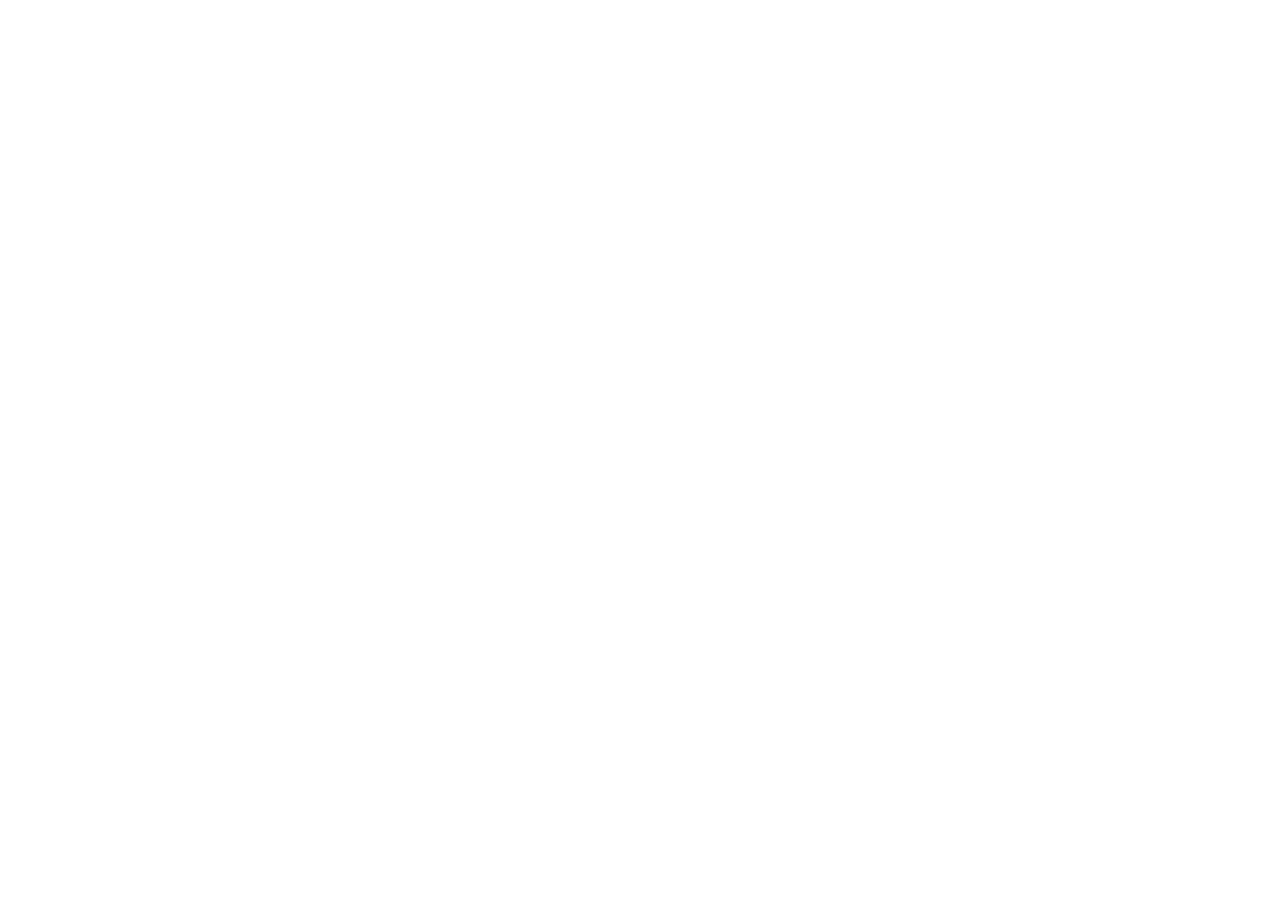
==== about.html @ aa21eae3 "Set liners for Html,CSS and javascript" ====
<!DOCTYPE html>
<html lang="en">
<head>
  <meta charset="UTF-8">
  <meta http-equiv="X-UA-Compatible" content="IE=edge">
  <meta name="viewport" content="width=device-width, initial-scale=1.0">
  <title>About</title>
</head>
<body>
  
</body>
</html>
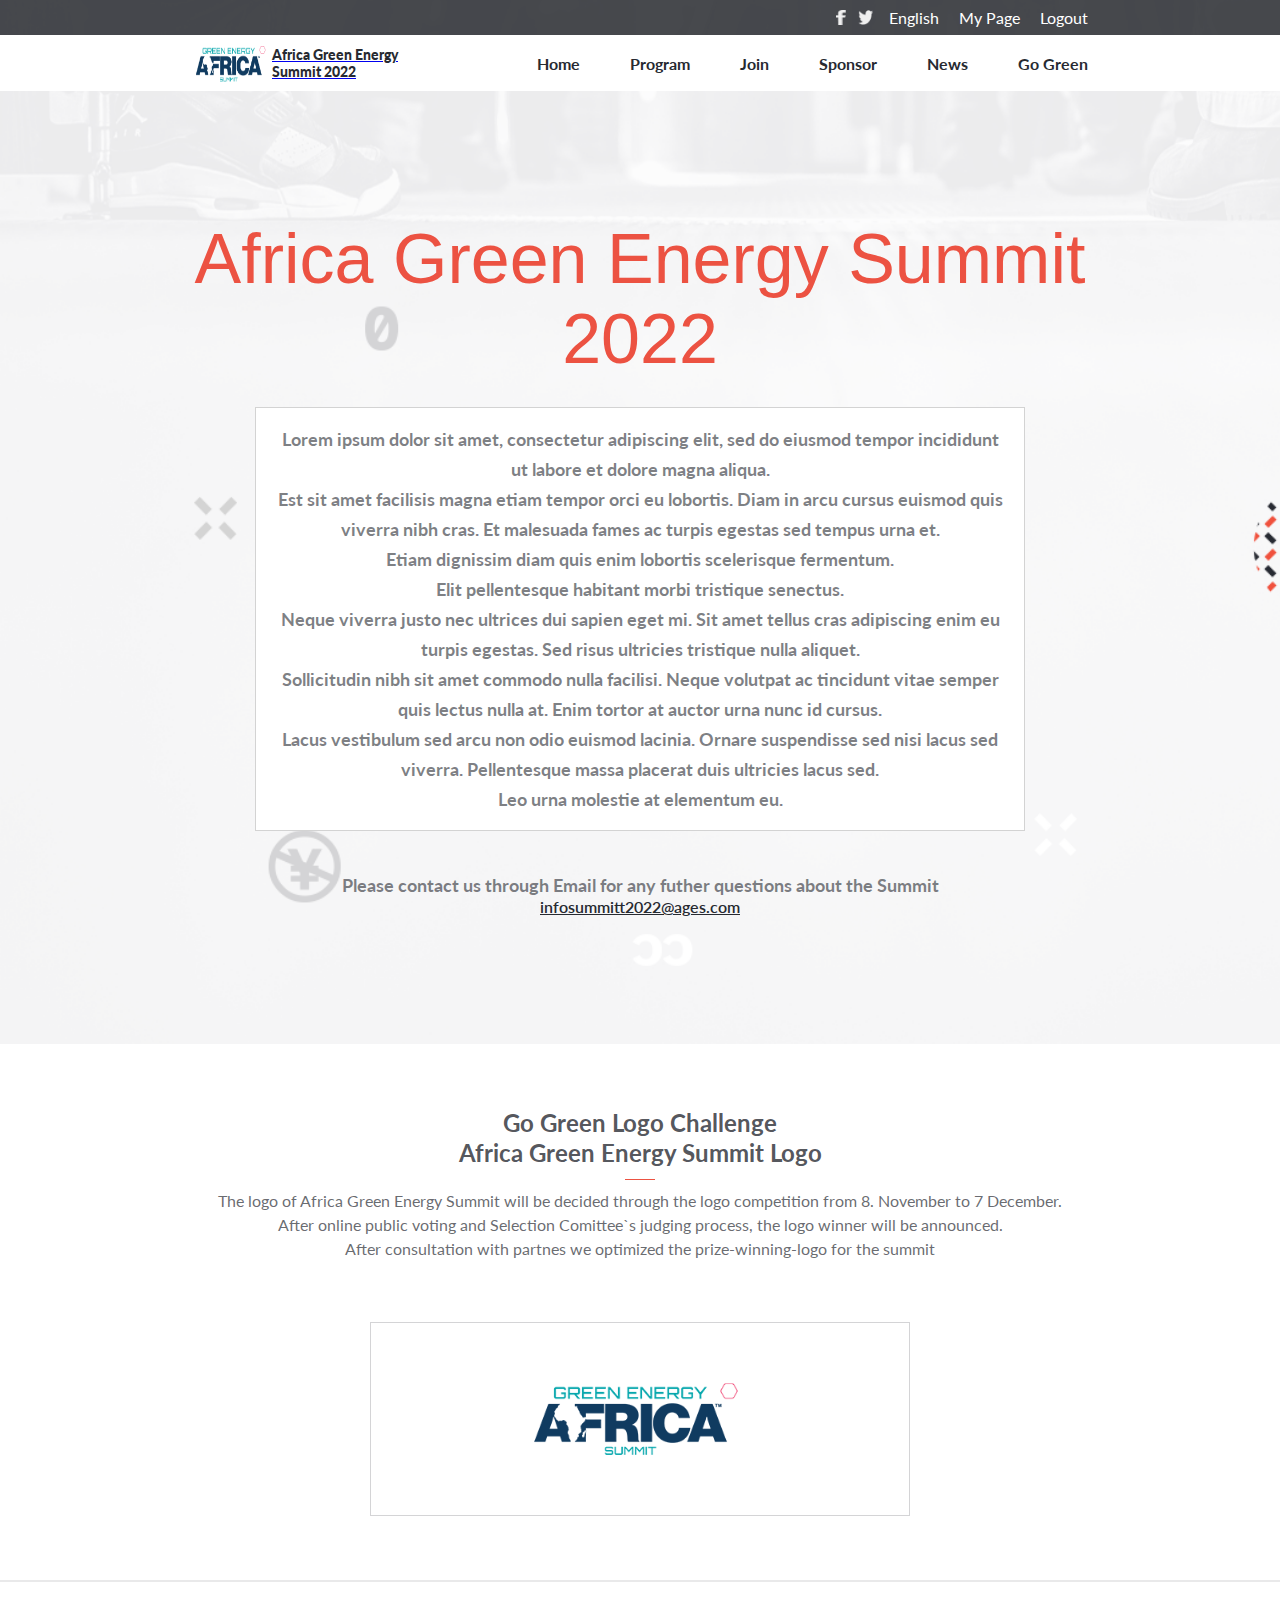
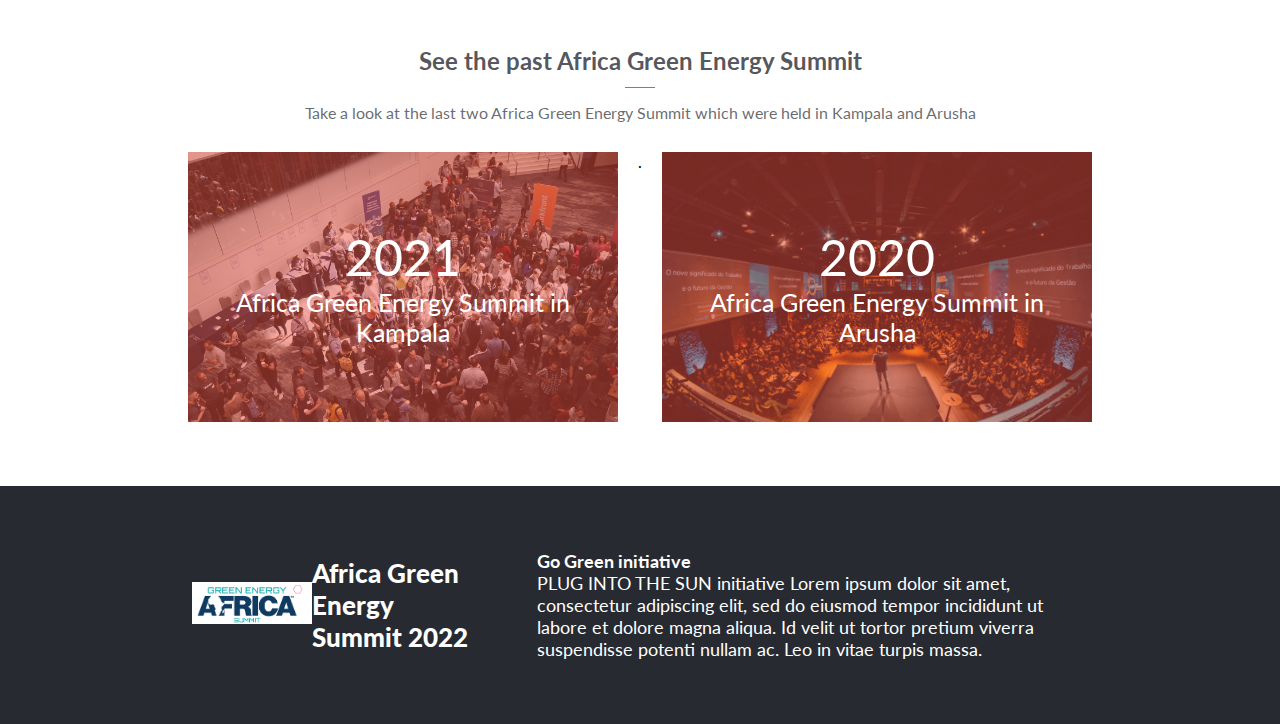
==== commit 0b65c8a1: "Add html and css for he webpage" ====
--- a/about.html
+++ b/about.html
@@ -1,12 +1,185 @@
 <!DOCTYPE html>
 <html lang="en">
+
 <head>
-  <meta charset="UTF-8">
-  <meta http-equiv="X-UA-Compatible" content="IE=edge">
-  <meta name="viewport" content="width=device-width, initial-scale=1.0">
-  <title>About</title>
+    <meta charset="UTF-8">
+    <meta http-equiv="X-UA-Compatible" content="IE=edge">
+    <meta name="viewport" content="width=device-width, initial-scale=1.0">
+    <link href="http://fonts.cdnfonts.com/css/cocogoose?styles=44178" rel="stylesheet">
+    <link rel="preconnect" href="https://fonts.googleapis.com">
+    <link rel="preconnect" href="https://fonts.gstatic.com" crossorigin>
+    <link
+        href="https://fonts.googleapis.com/css2?family=Lato:ital,wght@0,100;0,300;0,400;0,700;0,900;1,100;1,300;1,400;1,700;1,900&display=swap"
+        rel="stylesheet">
+    <link rel="stylesheet" href="style.css">
+    <title>About</title>
 </head>
+
 <body>
-  
+    <header>
+        <div id="heading">
+            <div class="headingImg">
+                <img src="img/logos/facebook.png" class='fb' alt="Facebook logo image">
+                <img src="img/logos/twitter.png" class="twt" alt="twitter logo image">
+            </div>
+            <ul class="headingList">
+                <li>English</li>
+                <li>My Page</li>
+                <li>Logout</li>
+            </ul>
+        </div>
+        <nav class="mobileMenu">
+            <img src="img/buttons/mobile_menu.png" id="abtnImg" alt="Hamburger type button to display menu">
+            <a href="index.html">
+                <div class="logo hide">
+                    <img src="img/logos/icon.png" alt="3d Logo">
+                    <p class="logoText">Africa Green Energy<br> Summit 2022</p>
+                </div>
+            </a>
+            <ul class="navList hide">
+                <li><a href="index.html" class="listAnchor">Home</a></li>
+                <li><a href="index.html" class="listAnchor">Program</a></li>
+                <li><a href="index.html" class="listAnchor">Join</a></li>
+                <li><a href="index.html" class="listAnchor">Sponsor</a></li>
+                <li><a href="index.html" class="listAnchor">News</a></li>
+                <li><a href="index.html" class="listAnchor">Go Green</a></li>
+            </ul>
+        </nav>
+        <div class='abouttxtContainer'>
+            <h1 class="txtGreeting hideAll ">"GO Green today"</h1>
+            <div>
+                <h2 class='atextTitle'>Africa Green Energy Summit 2022</h2>
+            </div>
+            <div class="atxtParagraph">
+                <p class="atxtParagraphp hideAll">Lorem ipsum dolor sit amet consectetur adipisicing elit. In omnis
+                    magnam debitis quam aliquid
+                    illo illum tempora amet sapiente, libero quod quisquam quis ipsam repellat laboriosam totam vel
+                    maxime dolore.
+                </p>
+                <p class="atxtParagraphp longTxt">Lorem ipsum dolor sit amet, consectetur adipiscing elit, sed do
+                    eiusmod tempor incididunt <br> ut labore et dolore magna aliqua. <br> Est sit amet facilisis magna
+                    etiam tempor orci eu lobortis. Diam in arcu cursus euismod quis viverra nibh cras. Et malesuada
+                    fames ac turpis egestas sed tempus urna et.<br> Etiam dignissim diam quis enim lobortis scelerisque
+                    fermentum. <br> Elit pellentesque habitant morbi tristique senectus.<br> Neque viverra justo nec
+                    ultrices dui sapien eget mi. Sit amet tellus cras adipiscing enim eu turpis egestas. Sed risus
+                    ultricies tristique nulla aliquet.<br> Sollicitudin nibh sit amet commodo nulla facilisi. Neque
+                    volutpat ac tincidunt vitae semper quis lectus nulla at. Enim tortor at auctor urna nunc id cursus.
+                    <br>Lacus vestibulum sed arcu non odio euismod lacinia. Ornare suspendisse sed nisi lacus sed
+                    viverra. Pellentesque massa placerat duis ultricies lacus sed.<br> Leo urna molestie at elementum
+                    eu.
+                </p>
+            </div>
+            <div class="aboutContact">
+                <p class="aboutContactP hideAll">Please contact us through Email <br> for any futher questions about <br>
+                    Africa Green Energy
+                    Summit
+                    2022</p>
+
+                <p class="aboutContactP longTxt">Please contact us through Email for any futher questions about the
+                    Summit </p>
+
+                <p class="underline">infosummitt2022@ages.com</p>
+            </div>
+        </div>
+    </header>
+    <section id="aboutLogoInfo">
+        <h2>Go Green Logo Challenge <br>  Africa Green Energy Summit  Logo</h2>
+        <div class="separator"></div>
+        <p class="logedetails hideAll">The  Africa Green Energy Summit  <br> welcomes logo designers for a
+            competition  to design our Go Green logo<br> from 8. June to 7 July.</p>
+        <div class="ltxtCont longTxt">
+            <p class="longTxt logolongtxt">The logo of Africa Green Energy Summit will be decided through the logo
+                competition from 8. November to 7 December.</p>
+
+            <p class="longTxt logolongtxt">After online public voting and Selection Comittee`s judging process, the logo
+                winner will be announced.</p>
+            <p class="logolongtxt longTxt">After consultation with partnes we optimized the prize-winning-logo for the summit
+               </p>
+        </div>
+        <div class="logodisplay">
+            <div id="crLogo1">
+                <a href="index.html"><img src="img/logos/developerLogo.png" alt="3d systems logo"></a>
+
+            </div>
+        </div>
+    </section>
+    <div class="Sectionseparator"></div>
+    <section id="pastSection">
+        <h2>See the past Africa Green Energy  Summit</h2>
+        <div class="separator"></div>
+        <p class="logedetails">Take a look at the last two Africa Green Energy  Summit which were held in Kampala and Arusha
+        </p>
+        <div class="eventPicCont">
+            <div class="eventPic">
+                <span class="dateLast">2021 <br> <span class="dateLastTxt"> Africa Green Energy Summit in Kampala
+                    </span></span>
+            </div>.
+            <div class="eventPic2">
+                <span class="dateLast">2020 <br> <span class="dateLastTxt"> Africa Green Energy Summit in Arusha
+                        </span></span>
+            </div>
+        </div>
+    </section>
+    <section id="apartners">
+        <h2 id='partnersh2'>Partner</h2>
+        <div id='partnersimgcont'>
+            <img class='partnersimg' src="img/logos/mozilla.png" alt="mozilla logo">
+            <img class='partnersimg' src="img/logos/airbnb.png" alt="air bnd logo">
+            <img src="img/logos/g.png" class='partnersimg' alt="google logo">
+            <img src="img/logos/naver.png" alt="naver logo" class='partnersimg'>
+            <img src="img/logos/daumkakao.png" alt="" class='partnersimg'>
+        </div>
+    </section>
+    <div class="hideAll">
+        <footer id="copyRight">
+           
+            <div id="crLogo">
+              <a href="index.html"><img id="crLogoimg" src="img/logos/icon.png" alt="3d systems logo"></a>
+              <p  class="crTxtLogo">Africa Green Energy Summit<br>Summit 2022</p>
+            </div>
+          
+            <div id="crTxt">
+              <h3 class="crtTxt">Go Gteen initiative</h3>
+              <p class="crtTxt hideAll">Plug into the sun initiative</p>
+              <p class="crtTxt hideText">PLUG INTO THE SUN initiative Lorem ipsum dolor sit amet, consectetur adipiscing elit, sed do eiusmod tempor incididunt ut labore et dolore magna aliqua. Id velit ut tortor pretium viverra suspendisse potenti nullam ac. Leo in vitae turpis massa.</p>
+            </div>
+            
+          </footer>
+    </div>
+    <div class="">
+        <div id="acopyRight">
+            <div id="acrLogo">
+                <a href="index.html"><img id='acrlogoimg' src="img/logos/icon.png" alt="3d systems logo"></a>
+                <p class="acrTxtLogo">Africa Green Energy<br>Summit 2022</p>
+            </div>
+            <div id="acrTxt">
+                <h3 class="acrtTxt">Go Green initiative</h3>
+                <p class="acrtTxt hideAll">Plug into the sun initiative</p>
+                <p class="acrtTxt hideText">PLUG INTO THE SUN initiative Lorem ipsum dolor sit amet, consectetur
+                    adipiscing
+                    elit, sed do eiusmod tempor incididunt ut labore et dolore magna aliqua. Id velit ut tortor pretium
+                    viverra suspendisse potenti nullam ac. Leo in vitae turpis massa.</p>
+            </div>
+        </div>
+    </div>
+
+
+    <div id="amenu" class="active">
+        <div class="menu-cont" id="menuList">
+            <div id="iconMenu">
+                <img src="img/icons/close.png" class="amenuClose" alt="icone-menu">
+            </div>
+            <ul>
+                <li class="amenuClose"><a href="index.html">Home</a></li>
+                <li class="amenuClose"><a href="index.html">Program</a></li>
+                <li class="amenuClose"><a href="index.html">Join</a></li>
+                <li class="amenuClose"><a href="index.html">Sponsor</a></li>
+                <li class="amenuClose"><a href="index.html">News</a></li>
+                <li class="amenuClose"><a href="index.html">Go Green</a></li>
+            </ul>
+        </div>
+    </div>
+    <script src="mainAbout.js"></script>
 </body>
+
 </html>--- a/style.css
+++ b/style.css
@@ -0,0 +1,1401 @@
+* {
+  margin: 0;
+  padding: 0;
+}
+
+body {
+  font-family: 'Lato', sans-serif;
+}
+
+h1 {
+  color: rgb(160, 59, 59);
+}
+
+header {
+  display: flex;
+  flex-direction: column;
+  background-image: url('img/backgrounds/header.png');
+  background-size: cover;
+  background-repeat: no-repeat;
+}
+
+.mobileMenu {
+  margin-top: 5%;
+  margin-left: 7%;
+  /* position: fixed; */
+}
+
+.heading {
+  position: fixed;
+}
+
+.logoText {
+  font-size: 14px;
+  color: #272a31;
+}
+
+#btnImg,
+#abtnImg {
+  width: 20px;
+  cursor: pointer;
+}
+
+.txtContainer {
+  display: flex;
+  flex-direction: column;
+  margin-top: 10%;
+  margin-left: 7%;
+  margin-right: 7%;
+}
+
+.txtGreeting {
+  display: flex;
+  flex-direction: row;
+  font-weight: 500;
+  font-size: 24px;
+  color: #ec5242;
+}
+
+.textTitle {
+  display: flex;
+  flex-direction: row;
+  font-family: 'Cocogoose', sans-serif;
+  font-weight: 700;
+  font-size: 32px;
+  background-image: url('img/backgrounds/textbg.jpg');
+  background-clip: border-box;
+  background-repeat: no-repeat;
+  -webkit-background-clip: text;
+  -webkit-text-fill-color: transparent;
+}
+
+.txtParagraph {
+  display: flex;
+  flex-direction: row;
+  margin-top: 8px;
+  padding: 16px;
+  border: 2px solid #fff;
+}
+
+.txtParagraph p {
+  display: flex;
+  flex-direction: row;
+  font-weight: bold;
+  font-size: 16px;
+  line-height: 24px;
+  color: rgba(33, 33, 33, 0.5);
+}
+
+.dateContainer {
+  padding: 20px 0 0 0;
+}
+
+.txtDate {
+  display: flex;
+  flex-direction: row;
+  font-weight: 500;
+  font-size: 20px;
+  color: rgba(33, 33, 33, 0.7);
+  font-family: 'Cocogoose', sans-serif;
+}
+
+.txtDirection {
+  display: flex;
+  flex-direction: row;
+  margin-top: 8px;
+  margin-bottom: 100px;
+}
+
+.txtDirection p {
+  display: flex;
+  flex-direction: row;
+  font-weight: bold;
+  font-size: 16px;
+  color: rgba(33, 33, 33, 0.5);
+}
+
+#mainProgram {
+  display: flex;
+  flex-direction: column;
+  background-image: url('img/backgrounds/pattern.jpg');
+  background-size: 100%;
+  padding: 15% 5% 15% 5%;
+}
+
+.mainTitle {
+  display: flex;
+  flex-direction: row;
+  align-items: center;
+  justify-content: center;
+  font-size: 30px;
+  font-weight: normal;
+  color: #d3d3d3;
+  margin-bottom: 15%;
+}
+
+#programs {
+  display: flex;
+  flex-direction: column;
+  gap: 20px;
+}
+
+.progResume {
+  display: flex;
+  flex-direction: row;
+  justify-content: space-between;
+  gap: 12px;
+  padding: 8px;
+  background-color: rgba(94, 91, 91, 0.5);
+}
+
+.flexItem1 {
+  display: flex;
+  flex-direction: row;
+  align-self: center;
+  width: 20%;
+}
+
+.flexItem2 {
+  display: flex;
+  flex-direction: row;
+  align-self: center;
+  width: 55%;
+}
+
+.progH2 {
+  color: #ec5242;
+  font-size: 16px;
+}
+
+.progP {
+  color: #d3d3d3;
+  font-size: 15px;
+}
+
+.progImgSize {
+  height: 50px;
+  width: 50px;
+}
+
+.btnContainer {
+  display: flex;
+  flex-direction: row;
+  justify-content: center;
+  align-items: center;
+  margin-top: 10%;
+}
+
+.mobileBtn {
+  display: flex;
+  flex-direction: row;
+  justify-content: center;
+  align-items: center;
+  background-color: #ec5242;
+  color: #fff;
+  padding: 20px;
+  font-size: 16px;
+}
+
+#speakers {
+  display: flex;
+  flex-direction: column;
+  margin: 5% 5% 15% 5%;
+}
+
+#speakerResume {
+  display: flex;
+  flex-direction: column;
+  gap: 20px;
+  margin-bottom: 40px;
+}
+
+.speakerTitleContainer {
+  display: flex;
+  flex-direction: row;
+  justify-content: center;
+  align-items: center;
+  margin: 15% 5% 15% 5%;
+}
+
+.speakersTitle {
+  display: flex;
+  flex-direction: row;
+  justify-content: center;
+  align-items: center;
+  font-size: 30px;
+  font-weight: 700;
+  color: #272a31;
+}
+
+.spekerResume {
+  display: flex;
+  flex-direction: column;
+  justify-content: center;
+}
+
+.expositor {
+  display: flex;
+  flex-direction: row;
+  gap: 10px;
+}
+
+.expositorImg {
+  display: flex;
+  flex-direction: column;
+  background-color: #fff;
+  background-repeat: no-repeat;
+  width: 100px;
+}
+
+.expositorTxt {
+  display: flex;
+  flex-direction: column;
+  font-size: 20px;
+  flex: 2;
+}
+
+.expositorTxt h2 {
+  font-size: inherit;
+  color: #272a31;
+}
+
+.expositorTxt h3 {
+  font-size: small;
+  color: #ec5242;
+}
+
+.expositorTxt p {
+  font-size: small;
+  margin-top: 7px;
+  color: #272a31;
+}
+
+.hide,
+.longTxt {
+  display: none;
+}
+
+.hideExponents {
+  display: none;
+  flex-direction: column;
+  gap: 20px;
+}
+
+#exponentSample {
+  display: flex;
+  flex-direction: column;
+  gap: 20px;
+}
+
+.seeMore {
+  display: flex;
+  flex-direction: row;
+  justify-content: center;
+  align-items: center;
+  border: 1px solid #d3d3d3;
+  background-color: #fff;
+  padding: 10px;
+
+  /* margin-top: 20px; */
+  font-size: 12px;
+  font-family: 'Lato', sans-serif;
+  color: #272a31;
+  gap: 5px;
+}
+
+.logodisplay img {
+  width: 80%;
+}
+
+.eventPic img,
+.eventPic2 {
+  width: 100%;
+}
+
+#seeMore img {
+  width: 10px;
+}
+
+#heading {
+  display: none;
+}
+
+#seeProgram {
+  display: none;
+  flex-direction: row;
+  margin-top: 0;
+  margin-bottom: 0;
+}
+
+.menu-cont ul li a {
+  text-decoration: none;
+  color: #ec5242;
+}
+
+#seeProgram a {
+  color: #d3d3d3;
+}
+
+#menu,
+#amenu {
+  top: 0;
+  position: fixed;
+  background-image: url('img/backgrounds/header.png');
+  width: 100%;
+  transition: all 0.5s ease;
+}
+
+#iconMenu {
+  margin: 40px 50px 10px 50px;
+  position: relative;
+  z-index: 10;
+}
+
+#iconMenu img {
+  vertical-align: top;
+  width: 40px;
+  cursor: pointer;
+}
+
+#crLogoimg {
+  width: 70px;
+}
+
+#acrlogoimg {
+  width: 120px;
+}
+
+.partnersimg {
+  max-width: 100px;
+}
+
+#iconMenu img:hover {
+  background-color: #d3d3d3;
+}
+
+.menu-cont {
+  height: 100vh;
+  position: relative;
+  top: 0;
+  left: 0;
+  transition: all 0.5s ease;
+}
+
+.menu-cont ul {
+  padding: 0 0 20px 0;
+  list-style: none;
+}
+
+.menu-cont ul li {
+  font-size: 30px;
+  font-weight: 900;
+  text-decoration: none;
+  padding: 20px 50px;
+  cursor: pointer;
+}
+
+.menu-cont ul li:hover {
+  background-color: #d3d3d3;
+}
+
+.active {
+  transform: translate(-768px);
+}
+
+#partners,
+#apartners {
+  display: flex;
+  flex-direction: column;
+  justify-content: center;
+  align-items: center;
+  margin: 0;
+  padding-bottom: 5%;
+  background-color: rgba(51, 53, 58, 0.9);
+}
+
+#partnersh2 {
+  display: flex;
+  flex-direction: column;
+  margin: 5%;
+  color: #d3d3d3;
+}
+
+#crLogo {
+  display: flex;
+  flex-direction: row;
+  align-items: center;
+  width: 49%;
+}
+
+#acrLogo {
+  display: flex;
+  flex-direction: row;
+  align-items: center;
+  width: 49%;
+}
+
+#partnersimgcont {
+  display: flex;
+  flex-direction: row;
+  flex-wrap: wrap;
+  align-items: center;
+  justify-content: center;
+  padding: 0 5% 0 5%;
+  gap: 20px;
+}
+
+#copyRight {
+  display: flex;
+  flex-direction: row;
+  padding: 5% 5% 5% 5%;
+}
+
+#acopyRight {
+  display: none;
+  flex-direction: row;
+  gap: 5%;
+  padding: 5% 5% 5% 5%;
+  background-color: #272a31;
+}
+
+#crTxt {
+  display: flex;
+  flex-direction: column;
+  justify-content: center;
+  gap: 5px;
+}
+
+#acrTxt {
+  display: flex;
+  flex-direction: column;
+  justify-content: center;
+  width: 90%;
+}
+
+.crtTxt {
+  display: flex;
+  flex-direction: column;
+  justify-content: center;
+  color: rgba(39, 42, 49, 0.8);
+  font-size: 14px;
+}
+
+.acrtTxt {
+  display: flex;
+  flex-direction: column;
+  justify-content: center;
+  color: #fff;
+  font-size: 18px;
+}
+
+.crTxtLogo {
+  display: flex;
+  flex-direction: column;
+  justify-content: center;
+  color: #272a31;
+  font-size: 14px;
+  font-weight: 900;
+}
+
+.acrTxtLogo {
+  display: flex;
+  flex-direction: column;
+  justify-content: center;
+  color: #272a31;
+  font-size: 14px;
+  font-weight: 900;
+}
+
+.hideText {
+  display: none;
+}
+
+/* ------------------ About page Style ------------- */
+
+.abouttxtContainer {
+  display: flex;
+  flex-direction: column;
+  align-items: center;
+  margin-top: 10%;
+  margin-left: 7%;
+  margin-right: 7%;
+  margin-bottom: 10%;
+  gap: 20px;
+}
+
+.atextTitle {
+  color: #ec5242;
+  display: flex;
+  text-align: center;
+  flex-direction: row;
+  font-family: 'Cocogoose', sans-serif;
+  font-weight: normal;
+  font-size: 32px;
+}
+
+.atxtParagraph {
+  display: flex;
+  flex-direction: row;
+  margin-top: 8px;
+  padding: 16px;
+  line-height: 30px;
+  border: 1px solid #d3d3d3;
+  background: #fff;
+}
+
+.atxtParagraphp {
+  font-weight: bold;
+  font-size: 16px;
+  line-height: 24px;
+  color: rgba(39, 42, 49, 0.6);
+  text-align: center;
+}
+
+.aboutContact {
+  display: flex;
+  flex-direction: column;
+  align-items: center;
+  justify-content: center;
+  margin-top: 2%;
+}
+
+.aboutContactP {
+  font-weight: bold;
+  font-size: 14px;
+  line-height: 24px;
+  text-align: center;
+  padding: 0 5%;
+  color: rgba(39, 42, 49, 0.6);
+}
+
+.underline {
+  text-decoration: underline;
+  cursor: pointer;
+  font-weight: 600;
+  color: rgba(39, 42, 49, 1);
+}
+
+#aboutLogoInfo,
+#pastSection {
+  display: flex;
+  flex-direction: column;
+  align-items: center;
+  justify-content: center;
+  text-align: center;
+  margin: 15% 7% 10% 7%;
+}
+
+#aboutLogoInfo h2,
+#pastSection h2 {
+  display: flex;
+  flex-direction: row;
+  text-align: center;
+  font-size: 20px;
+  color: rgba(39, 42, 49, 0.8);
+  line-height: 30px;
+  margin: 0 15% 15px 15%;
+}
+
+.separator {
+  display: flex;
+  flex-direction: column;
+  width: 30px;
+  height: 1px;
+  background-color: #ec5242;
+}
+
+.logedetails {
+  display: flex;
+  flex-direction: row;
+  text-align: center;
+  margin-top: 15px;
+  margin-bottom: 30px;
+  font-size: 14px;
+  color: rgba(39, 42, 49, 0.7);
+}
+
+.logodisplay {
+  display: flex;
+  flex-direction: row;
+  align-items: center;
+  justify-content: center;
+  width: 100%;
+  padding: 15% 0 15% 0;
+  border: 1px solid  rgba(39, 42, 49, 0.2);
+}
+
+.Sectionseparator {
+  border: 1px solid  rgba(39, 42, 49, 0.1);
+}
+
+.eventPic {
+  display: flex;
+  position: relative;
+  flex-direction: column;
+  align-items: center;
+  justify-content: center;
+  width: 100%;
+  height: 30vh;
+  gap: 30px;
+  background-image: url("img/01.jpg");
+  background-size: cover;
+}
+
+.eventPic2 {
+  display: flex;
+  position: relative;
+  flex-direction: column;
+  align-items: center;
+  justify-content: center;
+  width: 100%;
+  height: 30vh;
+  gap: 30px;
+  background-image: url("img/02.jpg");
+  background-size: cover;
+}
+
+.eventPic::before,
+.eventPic2::before {
+  content: '';
+  display: block;
+  width: 100%;
+  height: 100%;
+  background-color: #ec5242;
+  opacity: 0.5;
+}
+
+.dateLast {
+  position: absolute;
+  font-size: 50px;
+  color: #fff;
+  display: flex;
+  flex-direction: column;
+  flex-wrap: wrap;
+  padding: 5%;
+}
+
+.dateLastTxt {
+  display: flex;
+  flex-direction: column;
+  flex-wrap: wrap;
+  font-size: 25px;
+}
+
+.logolongtxt {
+  text-align: center;
+  font-size: 16px;
+  color: rgba(39, 42, 49, 0.7);
+  margin: 0;
+}
+
+.ltxtCont {
+  display: flex;
+  flex-direction: column;
+  align-items: center;
+  gap: 5px;
+  margin: 1%;
+}
+
+.crTxtLogo1 {
+  display: flex;
+  flex-direction: column;
+  justify-content: center;
+  color: #272a31;
+  font-size: 14px;
+  font-weight: 900;
+}
+
+.eventPicCont {
+  display: flex;
+  flex-direction: column;
+  width: 100%;
+}
+
+@media only screen and (min-width: 768px) {
+  #heading {
+    display: flex;
+    flex-direction: row;
+    align-items: center;
+    justify-content: flex-end;
+    background-color: rgba(51, 53, 58, 0.9);
+    gap: 16px;
+    padding: 8px 8% 8px 8%;
+  }
+
+  .headingImg {
+    display: flex;
+    flex-direction: row;
+    gap: 12px;
+  }
+
+  .fb {
+    width: 10px;
+    height: 15px;
+  }
+
+  .twt {
+    width: 15px;
+    height: 15px;
+  }
+
+  .headingList {
+    display: flex;
+    flex-direction: row;
+    align-items: center;
+    list-style: none;
+    gap: 20px;
+  }
+
+  .headingList li {
+    color: #fff;
+  }
+
+  #btnImg,
+  #abtnImg {
+    display: none;
+  }
+
+  .mobileMenu {
+    display: flex;
+    flex-direction: row;
+    justify-content: space-between;
+    align-items: center;
+    background-color: #fff;
+    margin: 0;
+    padding: 8px 8% 8px 8%;
+  }
+
+  .logo {
+    display: flex;
+    flex-direction: row;
+    justify-content: center;
+    align-items: center;
+    font-weight: 900;
+  }
+
+  #exponentSample {
+    display: none;
+    flex-direction: column;
+    gap: 0;
+  }
+
+  .hideExponents {
+    display: flex;
+    flex-direction: row;
+    flex-wrap: wrap;
+  }
+
+  .logo img {
+    height: 60px;
+  }
+
+  .navList {
+    display: flex;
+    flex-direction: row;
+    list-style: none;
+    gap: 30px;
+  }
+
+  .listAnchor {
+    font-size: 16px;
+    font-weight: 700;
+    color: #272a31;
+    text-decoration: none;
+  }
+
+  .listAnchor:link {
+    color: #272a31;
+  }
+
+  .listAnchor:visited {
+    color: #ec5242;
+  }
+
+  .listAnchor:hover {
+    padding: 10px;
+    color: #ec5242;
+    border: 5px solid #ec5242;
+  }
+
+  .txtGreeting {
+    display: flex;
+    flex-direction: row;
+    font-weight: 500;
+    font-size: 30px;
+    color: #ec5242;
+  }
+
+  .txtContainer {
+    display: flex;
+    flex-direction: column;
+    margin-top: 10%;
+    margin-left: 8%;
+    margin-right: 8%;
+  }
+
+  .textTitle {
+    display: flex;
+    flex-direction: row;
+    font-family: 'Cocogoose', sans-serif;
+    font-weight: 700;
+    font-size: 70px;
+    background-image: url('img/backgrounds/textbg.jpg');
+    background-clip: border-box;
+    background-repeat: no-repeat;
+    -webkit-background-clip: text;
+    -webkit-text-fill-color: transparent;
+  }
+
+  .txtParagraph {
+    display: flex;
+    flex-direction: row;
+    margin-top: 8px;
+    padding: 16px;
+    border: 2px solid #fff;
+    width: 70%;
+  }
+
+  .txtParagraph p {
+    display: flex;
+    flex-direction: row;
+    font-weight: bold;
+    font-size: 18px;
+    line-height: 24px;
+    color: rgba(33, 33, 33, 0.5);
+  }
+
+  .dateContainer {
+    padding: 20px 0 0 0;
+  }
+
+  .txtDate {
+    display: flex;
+    flex-direction: row;
+    font-weight: 500;
+    font-size: 30px;
+    color: rgba(33, 33, 33, 0.77);
+    font-family: 'Cocogoose', sans-serif;
+  }
+
+  .txtDirection {
+    display: flex;
+    flex-direction: row;
+    margin-top: 8px;
+    margin-bottom: 100px;
+  }
+
+  .txtDirection p {
+    display: flex;
+    flex-direction: row;
+    font-weight: bold;
+    font-size: 18px;
+    color: rgba(33, 33, 33, 0.5);
+  }
+
+  .mainTitle {
+    display: flex;
+    flex-direction: row;
+    align-items: center;
+    justify-content: center;
+    font-size: 30px;
+    font-weight: normal;
+    color: #d3d3d3;
+    margin-bottom: 8%;
+  }
+
+  #programs {
+    display: flex;
+    flex-direction: row;
+    gap: 20px;
+  }
+
+  .progResume {
+    display: flex;
+    flex-direction: column;
+    justify-content: space-between;
+    gap: 12px;
+    padding: 16px 0 16px 0;
+    background-color: rgba(94, 91, 91, 0.5);
+  }
+
+  .flexItem1 {
+    display: flex;
+    flex-direction: row;
+    align-self: center;
+    justify-content: center;
+  }
+
+  .flexItem2 {
+    display: flex;
+    flex-direction: row;
+    align-self: center;
+    padding: 0;
+    text-align: center;
+    justify-content: center;
+  }
+
+  #mainProgram {
+    display: flex;
+    flex-direction: column;
+    background-image: url('img/backgrounds/pattern.jpg');
+    background-size: 100%;
+    padding: 5% 8% 5% 8%;
+  }
+
+  .hideAll {
+    display: none;
+  }
+
+  .btnContainer {
+    display: none;
+    flex-direction: row;
+    justify-content: center;
+    align-items: center;
+    margin-top: 0;
+  }
+
+  #seeProgram {
+    display: flex;
+    flex-direction: row;
+    align-items: center;
+    justify-content: center;
+    margin-top: 5%;
+    margin-bottom: 5%;
+  }
+
+  #seeProgram a {
+    font-size: 15px;
+    font-weight: normal;
+    text-decoration: none;
+    color: #d3d3d3;
+    cursor: pointer;
+  }
+
+  #seeProgram a:hover {
+    text-decoration: underline;
+  }
+
+  #speakers {
+    display: flex;
+    flex-direction: column;
+    margin: 0 8% 0% 8%;
+  }
+
+  .speakerTitleContainer {
+    display: flex;
+    flex-direction: row;
+    justify-content: center;
+    align-items: center;
+    margin: 5%;
+  }
+
+  .expositor {
+    display: flex;
+    flex-direction: row;
+    width: 48%;
+    gap: 10px;
+  }
+
+  .seeMore {
+    display: none;
+    flex-direction: row;
+    justify-content: center;
+    align-items: center;
+    border: 1px solid #d3d3d3;
+    background-color: #fff;
+    padding: 10px;
+
+    /* margin-top: 20px; */
+    font-size: 12px;
+    font-family: 'Lato', sans-serif;
+    color: #272a31;
+    gap: 5px;
+  }
+
+  #partnersh2 {
+    display: flex;
+    flex-direction: column;
+    margin: 5%;
+    color: #d3d3d3;
+    font-size: 30px;
+  }
+
+  #menu,
+  #amenu {
+    display: none;
+    top: 0;
+    position: fixed;
+    background-image: url('img/backgrounds/header.png');
+    width: 100%;
+    transition: all 0.5s ease;
+  }
+
+  #copyRight {
+    display: flex;
+    flex-direction: row;
+    padding: 5% 15% 5% 15%;
+  }
+
+  .hideText {
+    display: flex;
+  }
+
+  /* -----------About page style--------- */
+
+  .atextTitle {
+    color: #ec5242;
+    display: flex;
+    text-align: center;
+    flex-direction: row;
+    font-family: 'Cocogoose', sans-serif;
+    font-weight: normal;
+    font-size: 70px;
+    margin: 0 8% 0 8%;
+  }
+
+  .longTxt {
+    display: flex;
+  }
+
+  .aboutContact {
+    display: flex;
+    flex-direction: column;
+    align-items: center;
+    justify-content: center;
+    margin-top: 2%;
+    width: 100%;
+  }
+
+  .aboutContactP {
+    font-weight: bold;
+    font-size: 18px;
+    line-height: 24px;
+    text-align: center;
+    padding: 0 5%;
+    color: rgba(39, 42, 49, 0.6);
+  }
+
+  #aboutLogoInfo,
+  #pastSection {
+    display: flex;
+    flex-direction: column;
+    align-items: center;
+    justify-content: center;
+    text-align: center;
+    margin: 5% 8% 5% 8%;
+  }
+
+  #aboutLogoInfo h2,
+  #pastSection h2 {
+    display: flex;
+    flex-direction: row;
+    text-align: center;
+    font-size: 24px;
+    color: rgba(39, 42, 49, 0.8);
+    line-height: 30px;
+    margin: 0 15% 1% 15%;
+  }
+
+  .logodisplay {
+    display: flex;
+    flex-direction: row;
+    align-items: center;
+    justify-content: center;
+    width: 50%;
+    padding: 5% 0 5% 0;
+    border: 1px solid  rgba(39, 42, 49, 0.2);
+    margin: 5% 0 0 0;
+  }
+
+  .logedetails {
+    display: flex;
+    flex-direction: row;
+    text-align: center;
+    margin-top: 15px;
+    margin-bottom: 30px;
+    font-size: 16px;
+    color: rgba(39, 42, 49, 0.7);
+  }
+
+  .eventPicCont {
+    display: flex;
+    flex-direction: row;
+    justify-content: center;
+    width: 100%;
+    gap: 20px;
+  }
+
+  .eventPic {
+    display: flex;
+    position: relative;
+    flex-direction: column;
+    align-items: center;
+    justify-content: center;
+    width: 80%;
+    height: 30vh;
+    gap: 30px;
+    background-image: url("img/01.jpg");
+    background-size: cover;
+  }
+
+  .eventPic2 {
+    display: flex;
+    position: relative;
+    flex-direction: column;
+    align-items: center;
+    justify-content: center;
+    width: 80%;
+    height: 30vh;
+    gap: 30px;
+    background-image: url("img/02.jpg");
+    background-size: cover;
+  }
+
+  #apartners {
+    display: none;
+    flex-direction: column;
+    justify-content: center;
+    align-items: center;
+    margin: 0;
+    padding-bottom: 5%;
+    background-color: rgba(51, 53, 58, 0.9);
+  }
+
+  .partnersimg {
+    max-width: 200px;
+  }
+
+  #crLogoimg {
+    width: 120px;
+  }
+
+  #acopyRight {
+    display: flex;
+    flex-direction: row;
+    padding: 5% 15% 5% 15%;
+    background-color: #272a31;
+  }
+
+  .acrTxtLogo {
+    display: flex;
+    flex-direction: column;
+    justify-content: center;
+    color: #fff;
+    font-size: 26px;
+    font-weight: 900;
+  }
+
+  #crTxt {
+    display: flex;
+    flex-direction: column;
+    justify-content: center;
+    width: 90%;
+    gap: 5px;
+  }
+
+  .crTxtLogo {
+    display: flex;
+    flex-direction: column;
+    justify-content: center;
+    color: #272a31;
+    font-size: 20px;
+    font-weight: 900;
+  }
+}
+
+@media only screen and (min-width: 1024px) {
+  #heading {
+    display: flex;
+    flex-direction: row;
+    align-items: center;
+    justify-content: flex-end;
+    background-color: rgba(51, 53, 58, 0.9);
+    gap: 16px;
+    padding: 8px 15% 8px 15%;
+  }
+
+  .mobileMenu {
+    display: flex;
+    flex-direction: row;
+    justify-content: space-between;
+    align-items: center;
+    background-color: #fff;
+    margin: 0;
+    padding: 8px 15% 8px 15%;
+  }
+
+  .navList {
+    display: flex;
+    flex-direction: row;
+    list-style: none;
+    gap: 50px;
+  }
+
+  .listAnchor {
+    font-size: 16px;
+    font-weight: 700;
+    color: #272a31;
+    text-decoration: none;
+  }
+
+  .listAnchor:link {
+    color: #272a31;
+  }
+
+  .listAnchor:visited {
+    color: #ec5242;
+  }
+
+  .listAnchor:hover {
+    padding: 10px;
+    color: #ec5242;
+    border: #ec5242 5px solid;
+  }
+
+  .logo {
+    display: flex;
+    flex-direction: row;
+    justify-content: center;
+    align-items: center;
+    font-weight: 900;
+  }
+
+  .logo img {
+    height: 40px;
+    width: 80px;
+    
+  }
+
+  .txtGreeting {
+    display: flex;
+    flex-direction: row;
+    font-weight: 500;
+    font-size: 42px;
+    color: #ec5242;
+  }
+
+  .txtContainer {
+    display: flex;
+    flex-direction: column;
+    margin-top: 10%;
+    margin-left: 15%;
+    margin-right: 15%;
+  }
+
+  .txtParagraph {
+    display: flex;
+    flex-direction: row;
+    margin-top: 8px;
+    padding: 16px;
+    border: 2px solid #fff;
+  }
+
+  .txtParagraph p {
+    display: flex;
+    flex-direction: row;
+    font-weight: bold;
+    font-size: 20px;
+    line-height: 24px;
+    color: rgba(33, 33, 33, 0.5);
+  }
+
+  .dateContainer {
+    padding: 20px 0 0 0;
+  }
+
+  .txtDate {
+    display: flex;
+    flex-direction: row;
+    font-weight: 500;
+    font-size: 42px;
+    color: rgba(33, 33, 33, 0.77);
+    font-family: 'Cocogoose', sans-serif;
+  }
+
+  .txtDirection {
+    display: flex;
+    flex-direction: row;
+    margin-top: 8px;
+    margin-bottom: 100px;
+  }
+
+  .txtDirection p {
+    display: flex;
+    flex-direction: row;
+    font-weight: bold;
+    font-size: 20px;
+    color: rgba(33, 33, 33, 0.5);
+  }
+
+  #mainProgram {
+    display: flex;
+    flex-direction: column;
+    background-image: url('img/backgrounds/pattern.jpg');
+    background-size: 100%;
+    padding: 5% 15% 5% 15%;
+  }
+
+  .expositorTxt h3 {
+    font-size: 15px;
+    color: #ec5242;
+  }
+
+  .expositorTxt p {
+    font-size: 15px;
+    margin-top: 7px;
+    color: #272a31;
+  }
+
+  #copyRight {
+    display: flex;
+    flex-direction: row;
+    padding: 5% 15% 5% 15%;
+  }
+
+  .hideAll {
+    display: none;
+  }
+
+  .atxtParagraph {
+    display: flex;
+    flex-direction: row;
+    padding: 16px;
+    border: 1px solid #d3d3d3;
+    background: #fff;
+    margin: 8px 15% 0 15%;
+  }
+
+  .atxtParagraphp {
+    font-size: 18px;
+    line-height: 30px;
+    font-weight: bold;
+    color: rgba(39, 42, 49, 0.6);
+    text-align: center;
+  }
+
+  .eventPic {
+    display: flex;
+    position: relative;
+    flex-direction: column;
+    align-items: center;
+    justify-content: center;
+    width: 40%;
+    height: 30vh;
+    gap: 30px;
+    background-image: url("img/01.jpg");
+    background-size: cover;
+  }
+
+  .eventPic2 {
+    display: flex;
+    position: relative;
+    flex-direction: column;
+    align-items: center;
+    justify-content: center;
+    width: 40%;
+    height: 30vh;
+    gap: 30px;
+    background-image: url("img/02.jpg");
+    background-size: cover;
+  }
+}
